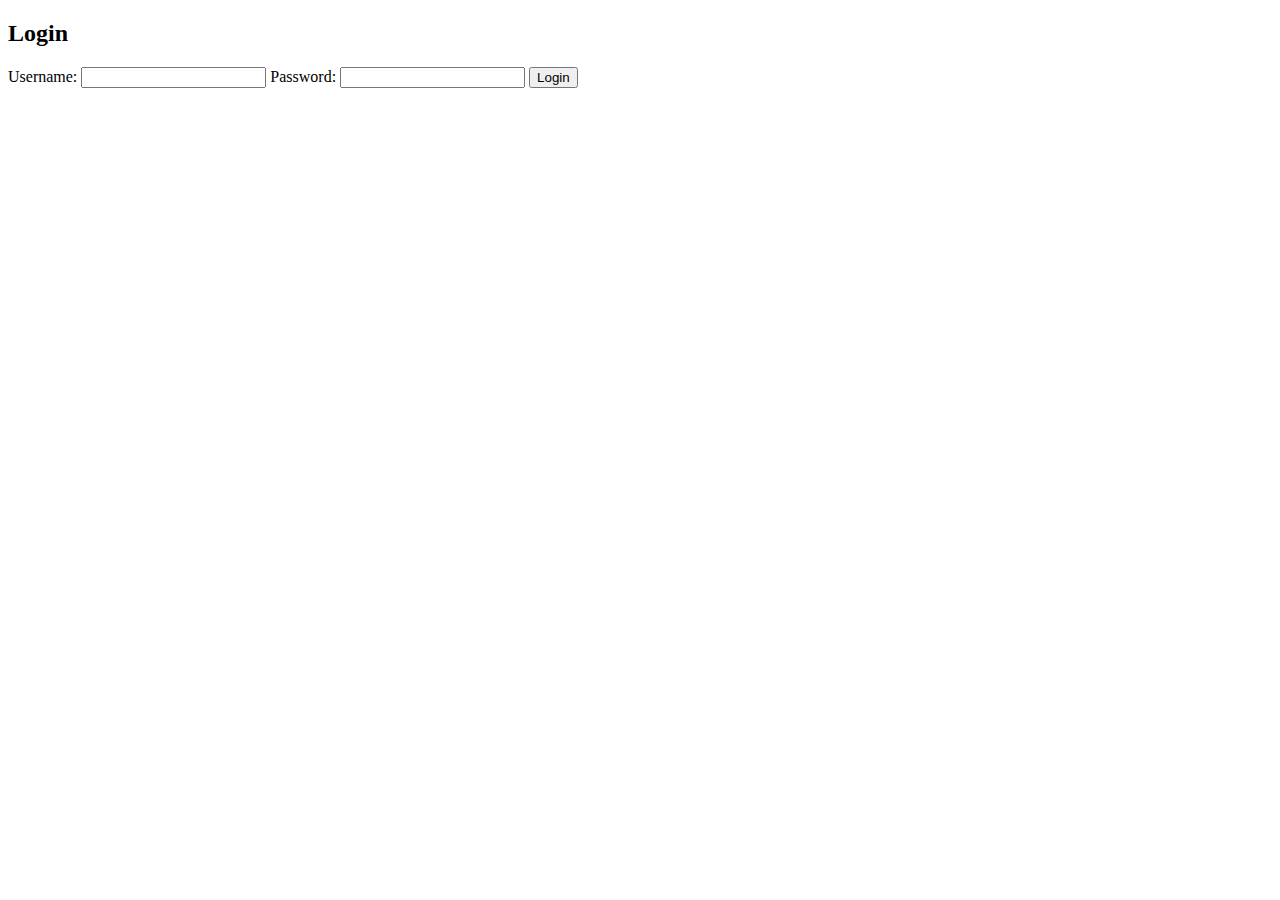
==== src/main/resources/templates/login.html @ 80b756ff "basic register and login" ====
<!DOCTYPE html>
<html xmlns:th="http://www.thymeleaf.org">
<head>
    <meta charset="UTF-8">
    <meta http-equiv="X-UA-Compatible" content="IE=edge">
    <meta name="viewport" content="width=device-width, initial-scale=1.0">
    <title>Login Page</title>
</head>
<body>

<h2>Login</h2>

<form th:action="@{/login}" method="post">
    <label for="username">Username:</label>
    <input type="text" id="username" name="username" required>

    <label for="password">Password:</label>
    <input type="password" id="password" name="password" required>

    <button type="submit">Login</button>
</form>

</body>
</html>
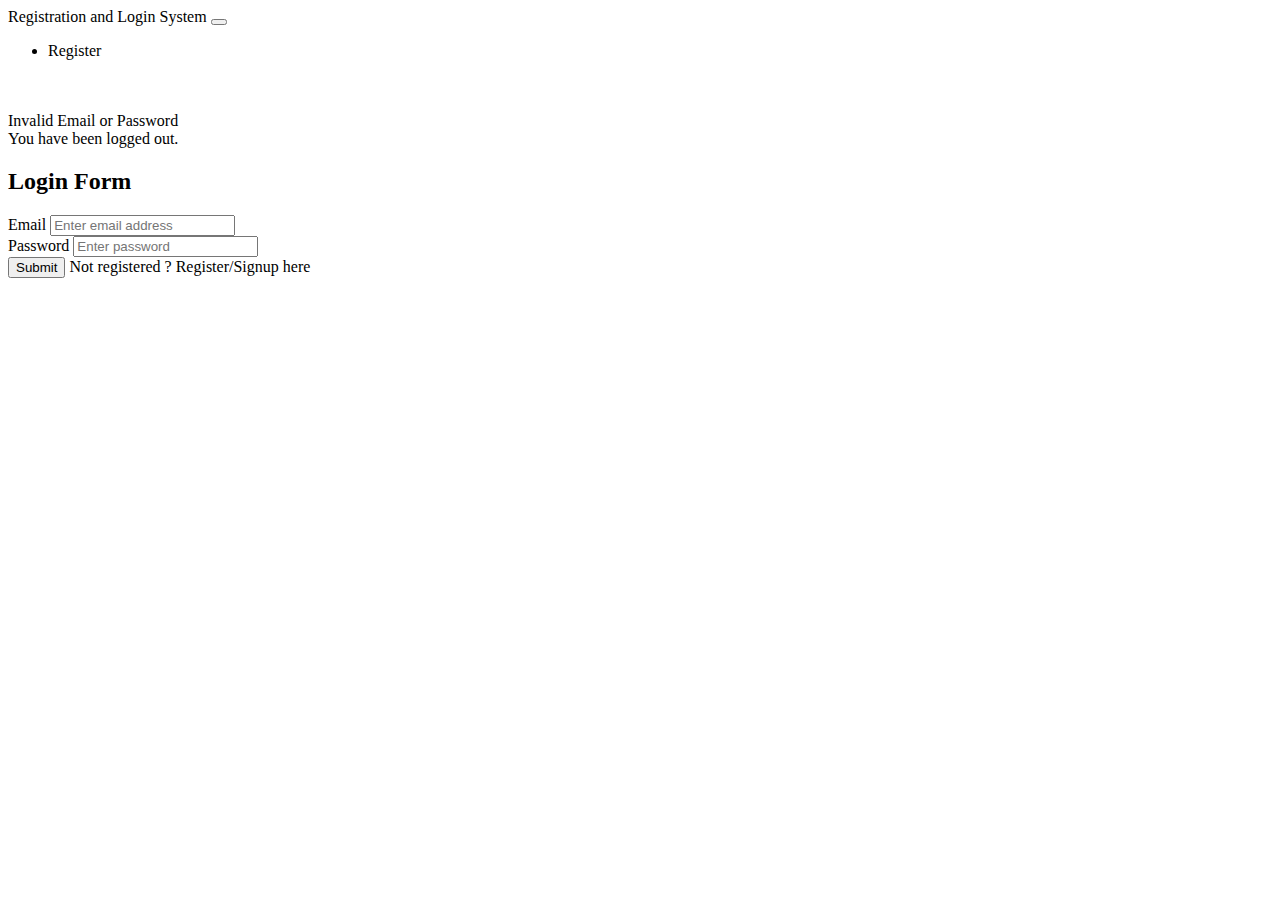
==== commit 929a5c15: "spring boot" ====
--- a/src/main/resources/templates/login.html
+++ b/src/main/resources/templates/login.html
@@ -1,24 +1,87 @@
 <!DOCTYPE html>
-<html xmlns:th="http://www.thymeleaf.org">
+<html lang="en"
+      xmlns:th="http://www.thymeleaf.org"
+>
 <head>
     <meta charset="UTF-8">
-    <meta http-equiv="X-UA-Compatible" content="IE=edge">
-    <meta name="viewport" content="width=device-width, initial-scale=1.0">
-    <title>Login Page</title>
+    <title>Registration and Login System</title>
+    <link href="https://cdn.jsdelivr.net/npm/bootstrap@5.0.2/dist/css/bootstrap.min.css"
+          rel="stylesheet"
+          integrity="sha384-EVSTQN3/azprG1Anm3QDgpJLIm9Nao0Yz1ztcQTwFspd3yD65VohhpuuCOmLASjC"
+          crossorigin="anonymous">
 </head>
 <body>
+<nav class="navbar navbar-expand-lg navbar-dark bg-dark">
+    <div class="container-fluid">
+        <a class="navbar-brand" th:href="@{/index}">Registration and Login System</a>
+        <button class="navbar-toggler" type="button" data-bs-toggle="collapse" data-bs-target="#navbarSupportedContent"
+                aria-controls="navbarSupportedContent" aria-expanded="false" aria-label="Toggle navigation">
+            <span class="navbar-toggler-icon"></span>
+        </button>
+        <div class="collapse navbar-collapse" id="navbarSupportedContent">
+            <ul class="navbar-nav me-auto mb-2 mb-lg-0">
+                <li class="nav-item">
+                    <a class="nav-link active" aria-current="page" th:href="@{/register}">Register</a>
+                </li>
+            </ul>
+        </div>
+    </div>
+</nav>
+<br/><br/>
+<div class="container">
+    <div class="row">
+        <div class="col-md-6 offset-md-3">
 
-<h2>Login</h2>
+            <div th:if="${param.error}">
+                <div class="alert alert-danger">Invalid Email or Password</div>
+            </div>
+            <div th:if="${param.logout}">
+                <div class="alert alert-success"> You have been logged out.</div>
+            </div>
 
-<form th:action="@{/login}" method="post">
-    <label for="username">Username:</label>
-    <input type="text" id="username" name="username" required>
+            <div class="card">
+                <div class="card-header">
+                    <h2 class="text-center">Login Form</h2>
+                </div>
+                <div class="card-body">
+                    <form
+                            method="post"
+                            role="form"
+                            th:action="@{/login}"
+                            class="form-horizontal"
+                    >
+                        <div class="form-group mb-3">
+                            <label class="control-label"> Email</label>
+                            <input
+                                    type="text"
+                                    id="username"
+                                    name="username"
+                                    class="form-control"
+                                    placeholder="Enter email address"
+                            />
+                        </div>
 
-    <label for="password">Password:</label>
-    <input type="password" id="password" name="password" required>
-
-    <button type="submit">Login</button>
-</form>
-
+                        <div class="form-group mb-3">
+                            <label class="control-label"> Password</label>
+                            <input
+                                    type="password"
+                                    id="password"
+                                    name="password"
+                                    class="form-control"
+                                    placeholder="Enter password"
+                            />
+                        </div>
+                        <div class="form-group mb-3">
+                            <button type="submit" class="btn btn-primary">Submit</button>
+                            <span> Not registered ?
+                                <a th:href="@{/register}">Register/Signup here</a>
+                            </span>
+                        </div>
+                    </form>
+                </div>
+            </div>
+        </div>
+    </div>
+</div>
 </body>
-</html>
+</html>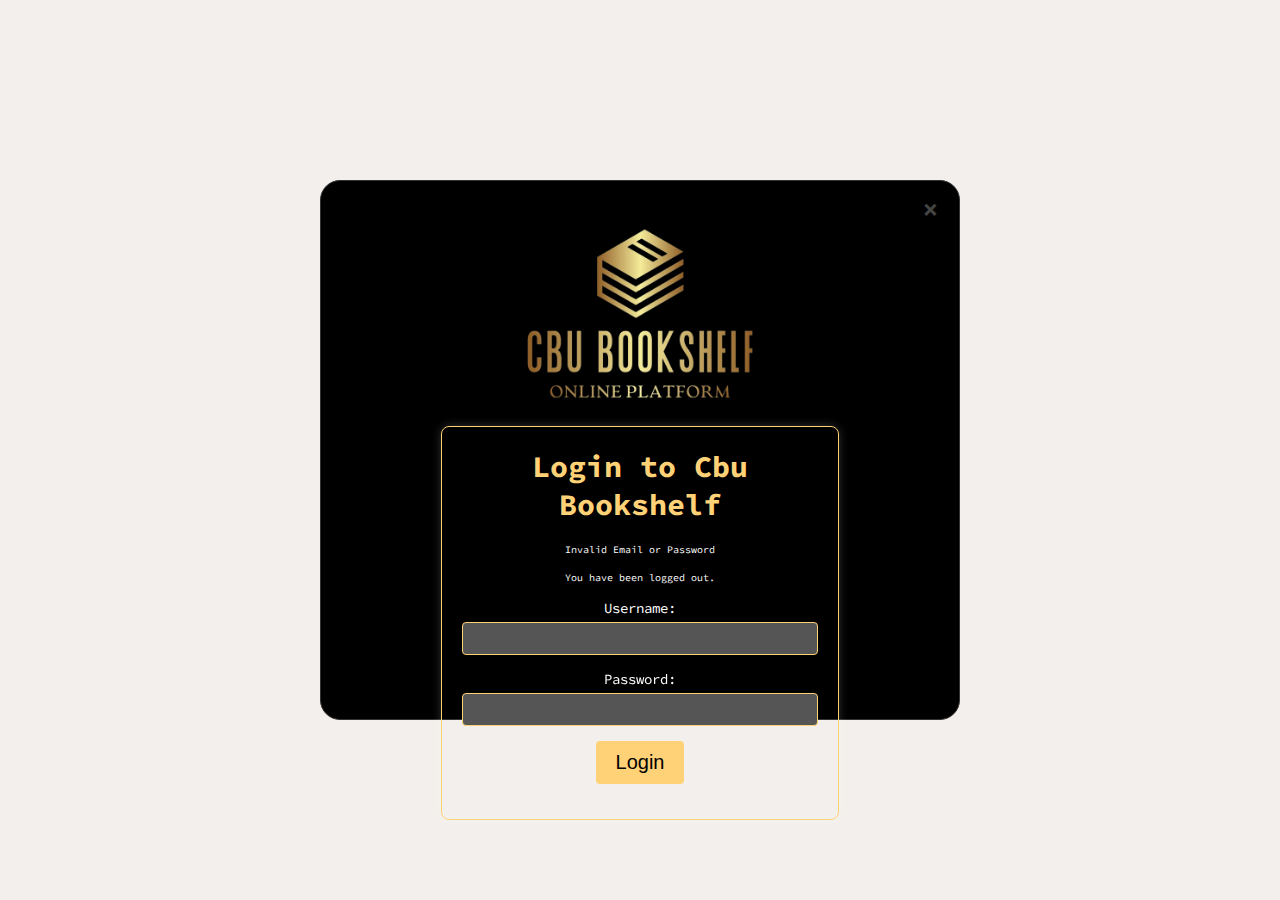
==== commit 81d4cd88: "update" ====
--- a/src/main/resources/templates/login.html
+++ b/src/main/resources/templates/login.html
@@ -1,87 +1,51 @@
+
 <!DOCTYPE html>
 <html lang="en"
-      xmlns:th="http://www.thymeleaf.org"
+xmlns:th="http://www.thymeleaf.org"
 >
 <head>
-    <meta charset="UTF-8">
-    <title>Registration and Login System</title>
-    <link href="https://cdn.jsdelivr.net/npm/bootstrap@5.0.2/dist/css/bootstrap.min.css"
-          rel="stylesheet"
-          integrity="sha384-EVSTQN3/azprG1Anm3QDgpJLIm9Nao0Yz1ztcQTwFspd3yD65VohhpuuCOmLASjC"
-          crossorigin="anonymous">
+    <meta charset="UTF-8" />
+    <meta name="viewport" content="width=device-width, initial-scale=1.0" />
+    <title>Login</title>
+    <link rel="stylesheet" href="https://cdnjs.cloudflare.com/ajax/libs/font-awesome/6.4.2/css/all.min.css" integrity="sha512-z3gLpd7yknf1YoNbCzqRKc4qyor8gaKU1qmn+CShxbuBusANI9QpRohGBreCFkKxLhei6S9CQXFEbbKuqLg0DA==" crossorigin="anonymous" referrerpolicy="no-referrer" />
+    <link rel="stylesheet" href="https://fonts.googleapis.com/css2?family=Source+Code+Pro:wght@400;700&display=swap" />
+    <link href="https://fonts.googleapis.com/css2?family=PT+Serif:wght@400;700&family=Source+Code+Pro:wght@400;700&display=swap" rel="stylesheet" />
+    <link rel="stylesheet" href="client/css/loginStyle.css" />
+    <link rel="stylesheet" href="client/css/general.css" />
 </head>
 <body>
-<nav class="navbar navbar-expand-lg navbar-dark bg-dark">
-    <div class="container-fluid">
-        <a class="navbar-brand" th:href="@{/index}">Registration and Login System</a>
-        <button class="navbar-toggler" type="button" data-bs-toggle="collapse" data-bs-target="#navbarSupportedContent"
-                aria-controls="navbarSupportedContent" aria-expanded="false" aria-label="Toggle navigation">
-            <span class="navbar-toggler-icon"></span>
-        </button>
-        <div class="collapse navbar-collapse" id="navbarSupportedContent">
-            <ul class="navbar-nav me-auto mb-2 mb-lg-0">
-                <li class="nav-item">
-                    <a class="nav-link active" aria-current="page" th:href="@{/register}">Register</a>
-                </li>
-            </ul>
-        </div>
-    </div>
-</nav>
-<br/><br/>
-<div class="container">
-    <div class="row">
-        <div class="col-md-6 offset-md-3">
-
-            <div th:if="${param.error}">
-                <div class="alert alert-danger">Invalid Email or Password</div>
+    <div class="modal">
+        <div class="modal-inside">
+            <span class="close-modal-cross" id="closeModalBtn">&times;</span>
+            <div class="full-logo-container">
+                <img class="modal-logo" src="client/images/full-logo.png" alt="" srcset="" />
             </div>
-            <div th:if="${param.logout}">
-                <div class="alert alert-success"> You have been logged out.</div>
-            </div>
-
-            <div class="card">
-                <div class="card-header">
-                    <h2 class="text-center">Login Form</h2>
-                </div>
-                <div class="card-body">
-                    <form
-                            method="post"
-                            role="form"
-                            th:action="@{/login}"
-                            class="form-horizontal"
-                    >
-                        <div class="form-group mb-3">
-                            <label class="control-label"> Email</label>
-                            <input
-                                    type="text"
-                                    id="username"
-                                    name="username"
-                                    class="form-control"
-                                    placeholder="Enter email address"
-                            />
-                        </div>
-
-                        <div class="form-group mb-3">
-                            <label class="control-label"> Password</label>
-                            <input
-                                    type="password"
-                                    id="password"
-                                    name="password"
-                                    class="form-control"
-                                    placeholder="Enter password"
-                            />
-                        </div>
-                        <div class="form-group mb-3">
-                            <button type="submit" class="btn btn-primary">Submit</button>
-                            <span> Not registered ?
-                                <a th:href="@{/register}">Register/Signup here</a>
-                            </span>
-                        </div>
-                    </form>
-                </div>
+            <div class="login-panel">
+                <h4 class="modal-heading">Login to Cbu Bookshelf</h4>
+                <form class="login-form" th:action="@{/login}" method="post">
+                    <div class="form-group" th:if="${param.error}">
+                        <div class="alert alert-danger">Invalid Email or Password</div>
+                    </div>
+                    <div class="form-group" th:if="${param.logout}">
+                        <div class="alert alert-success"> You have been logged out.</div>
+                    </div>
+                    <div class="form-group">
+                        <label for="username">Username:</label>
+                        <input type="text" id="username" name="username" required />
+                    </div>
+                    <div class="form-group">
+                        <label for="password">Password:</label>
+                        <input type="password" id="password" name="password" required />
+                    </div>
+                    <div class="form-group">
+                        <button type="submit" class="modal-button">Login</button>
+                    </div>
+                </form>
             </div>
         </div>
     </div>
-</div>
+
+
+    <script src="client/js/script.js"></script>
 </body>
-</html>+</html>
--- a/src/main/resources/templates/client/css/loginStyle.css
+++ b/src/main/resources/templates/client/css/loginStyle.css
@@ -0,0 +1,240 @@
+body {
+  color: #fff !important;
+}
+
+a {
+  color: #fff !important;
+}
+a:hover {
+  color: #ffd277 !important;
+}
+.nav-links-all {
+  padding: 6rem 0rem !important;
+  border-bottom: 1px solid white !important;
+}
+.nav-link {
+  font-size: 3.5rem !important;
+}
+
+.logo {
+  width: 45rem !important;
+}
+
+.modal {
+  background-color: rgba(255, 255, 255, 0.5) !important;
+}
+
+.modal-inside {
+  background-color: #000 !important;
+}
+
+.close-modal-cross {
+  color: #ccc;
+}
+/* NAVBAR */
+
+.background-image-container {
+  overflow: hidden;
+  background-image: linear-gradient(
+      to right,
+      rgba(0, 0, 0, 0.8),
+      rgba(0, 0, 0, 0.8)
+    ),
+    url(../images/main-bg-1.webp);
+  height: 100vh;
+}
+
+/* SECTION MAIN */
+
+.section-main {
+  margin-top: 4rem;
+}
+
+.section-main-container {
+  padding: 9rem 6rem;
+  border: 1px solid white;
+  display: grid;
+  grid-template-columns: 1fr 1fr;
+}
+
+.main-heading {
+  font-family: "PT Serif", serif;
+  font-size: 8rem;
+}
+
+.heading-by-who {
+  margin-top: -1rem;
+  text-decoration: underline;
+  opacity: 0.6;
+  font-size: 3rem;
+  font-weight: 100;
+  margin-bottom: 6rem;
+}
+
+.main-img {
+  width: 60rem;
+}
+
+.signin-login-buttons {
+  margin-top: 3rem;
+  display: flex;
+  justify-content: space-around;
+}
+
+.signin-btn,
+.login-btn {
+  margin-right: 5rem;
+  margin-bottom: 5rem;
+  width: 21rem;
+  height: 6rem;
+  border: none;
+  border-radius: 1rem;
+  background: linear-gradient(
+    to right,
+    #77530a,
+    #ffd277,
+    #77530a,
+    #77530a,
+    #ffd277,
+    #77530a
+  );
+  background-size: 250%;
+  background-position: left;
+  color: #ffd277;
+  position: relative;
+  display: flex;
+  align-items: center;
+  justify-content: center;
+  cursor: pointer;
+  transition-duration: 1s;
+  overflow: hidden;
+}
+
+.signin-btn::before {
+  font-weight: 700;
+  font-size: 1.6rem;
+  position: absolute;
+  content: "SIGN IN";
+  color: #ffd277;
+  display: flex;
+  align-items: center;
+  justify-content: center;
+  width: 97%;
+  height: 90%;
+  border-radius: 8px;
+  transition-duration: 1s;
+  background-color: rgba(0, 0, 0, 0.842);
+  background-size: 200%;
+}
+
+.signin-btn:hover,
+.login-btn:hover {
+  background-position: right;
+  transition-duration: 1s;
+}
+
+.signin-btn:hover::before,
+.login-btn:hover::before {
+  background-position: right;
+  transition-duration: 1s;
+}
+
+.signin-btn:active,
+.login-btn:active {
+  transform: scale(0.95);
+}
+
+.login-btn::before {
+  position: absolute;
+
+  color: #ffd277;
+  display: flex;
+  align-items: center;
+  justify-content: center;
+  width: 97%;
+  height: 90%;
+  border-radius: 8px;
+  transition-duration: 1s;
+  background-color: rgba(0, 0, 0, 0.842);
+  background-size: 200%;
+}
+
+.login-btn {
+  color: black;
+}
+
+.social-hashtag-container .social-link {
+  font-size: 2rem;
+}
+
+.social-link {
+  font-size: 4rem;
+}
+
+.social-logos {
+  margin-top: 1rem;
+  display: flex;
+  gap: 6rem;
+}
+
+.right-side {
+  display: flex;
+  text-align: center;
+  align-items: center;
+}
+
+.login-panel {
+  border: 1px solid #ffd277;
+  padding: 20px;
+  border-radius: 8px;
+  box-shadow: 0 0 10px rgba(255, 255, 255, 0.2);
+
+  text-align: center;
+}
+
+.login-panel h4 {
+  color: #ffd277;
+}
+
+.login-form {
+  margin-top: 20px;
+}
+
+.form-group {
+  margin-bottom: 15px;
+}
+
+.form-group label {
+  display: block;
+  font-size: 14px;
+  margin-bottom: 5px;
+  color: #fff;
+}
+
+.form-group input {
+  width: 100%;
+  padding: 8px;
+  box-sizing: border-box;
+  border: 1px solid #ffd277;
+  border-radius: 4px;
+  background-color: #555;
+  color: #fff;
+  outline: none;
+}
+
+.form-group button {
+  transition: 0.3s all ease;
+  background-color: #ffd277;
+  color: #000;
+  padding: 1rem 2rem;
+  border: none;
+  border-radius: 4px;
+  cursor: pointer;
+  font-size: 2rem;
+}
+
+.form-group button:hover {
+  cursor: pointer;
+  background-color: #fff;
+  color: #000;
+}
--- a/src/main/resources/templates/client/css/general.css
+++ b/src/main/resources/templates/client/css/general.css
@@ -0,0 +1,160 @@
+*,
+*::before,
+*::after {
+  box-sizing: border-box;
+  margin: 0;
+  padding: 0;
+}
+
+a:hover {
+  transition: 0.3s all ease;
+  color: rgb(236, 171, 42);
+}
+
+html {
+  font-size: 62.5%;
+}
+
+body {
+  color: #000;
+  background-color: #e7dfd8;
+  font-family: "Source Code Pro", monospace;
+}
+
+li {
+  list-style: none;
+}
+
+a {
+  text-decoration: none;
+  color: #000;
+}
+
+.container {
+  max-width: 134rem;
+  margin: auto;
+}
+
+h1 {
+  font-size: 6rem;
+}
+
+h2 {
+  font-size: 4.8rem;
+}
+
+h3 {
+  font-size: 3.8rem;
+}
+
+h4 {
+  font-size: 3rem;
+}
+
+h5 {
+  font-size: 2.2rem;
+}
+
+h6 {
+  font-size: 1.6rem;
+}
+
+.logo {
+  width: 40rem;
+}
+
+.nav-links-all {
+  padding: 4rem 0rem;
+  display: flex;
+  justify-content: space-between;
+  border-bottom: 1px solid black;
+}
+
+.nav-links {
+  display: flex;
+  justify-content: space-between;
+  gap: 5rem;
+}
+
+.nav-link {
+  display: flex;
+  text-align: center;
+  align-items: center;
+  font-size: 1.8rem;
+}
+
+.nav-link-container {
+  border-bottom: 1px solid black;
+  transition: 0.3s all ease;
+}
+
+.nav-link-container:hover {
+  border-bottom: 1px solid rgb(236, 171, 42);
+}
+
+/* MODAL */
+.hidden {
+  display: none;
+  visibility: hidden;
+}
+
+.modal {
+  position: fixed;
+  top: 0;
+  left: 0;
+  width: 100%;
+  height: 100%;
+  background-color: rgba(0, 0, 0, 0.8);
+  z-index: 99;
+}
+
+.modal-inside {
+  position: relative;
+  border-radius: 2rem;
+  width: 50%;
+  height: 60%;
+  top: 50%;
+  left: 50%;
+  transform: translate(-50%, -50%);
+
+  /* Başlangıçta modal gizli olsun */
+  position: fixed; /* Pencere içinde sabit konumda olsun */ /* Ortalama işlemi ile ortalanacak */
+  padding: 3rem 12rem;
+  background-color: #eee;
+  border: 1px solid #333;
+  z-index: 100; /* Diğer öğelerin üstünde göster */
+}
+
+/* Modal Kapatma Düğmesi */
+.close-modal-cross {
+  position: absolute;
+  top: 1rem;
+  right: 2rem;
+  transition: 0.3s all;
+  color: #444;
+  float: right;
+  font-size: 28px;
+  font-weight: bold;
+  cursor: pointer;
+}
+
+.close-modal-cross:hover,
+.close-modal-cross:focus {
+  color: #fff;
+  text-decoration: none;
+  cursor: pointer;
+}
+
+.modal-logo-container {
+  width: 100%;
+  text-align: center;
+  align-items: center;
+}
+
+.modal-logo {
+  margin: auto;
+  display: block;
+  width: 25rem;
+  margin-top: 1rem;
+  margin-bottom: 2rem;
+}
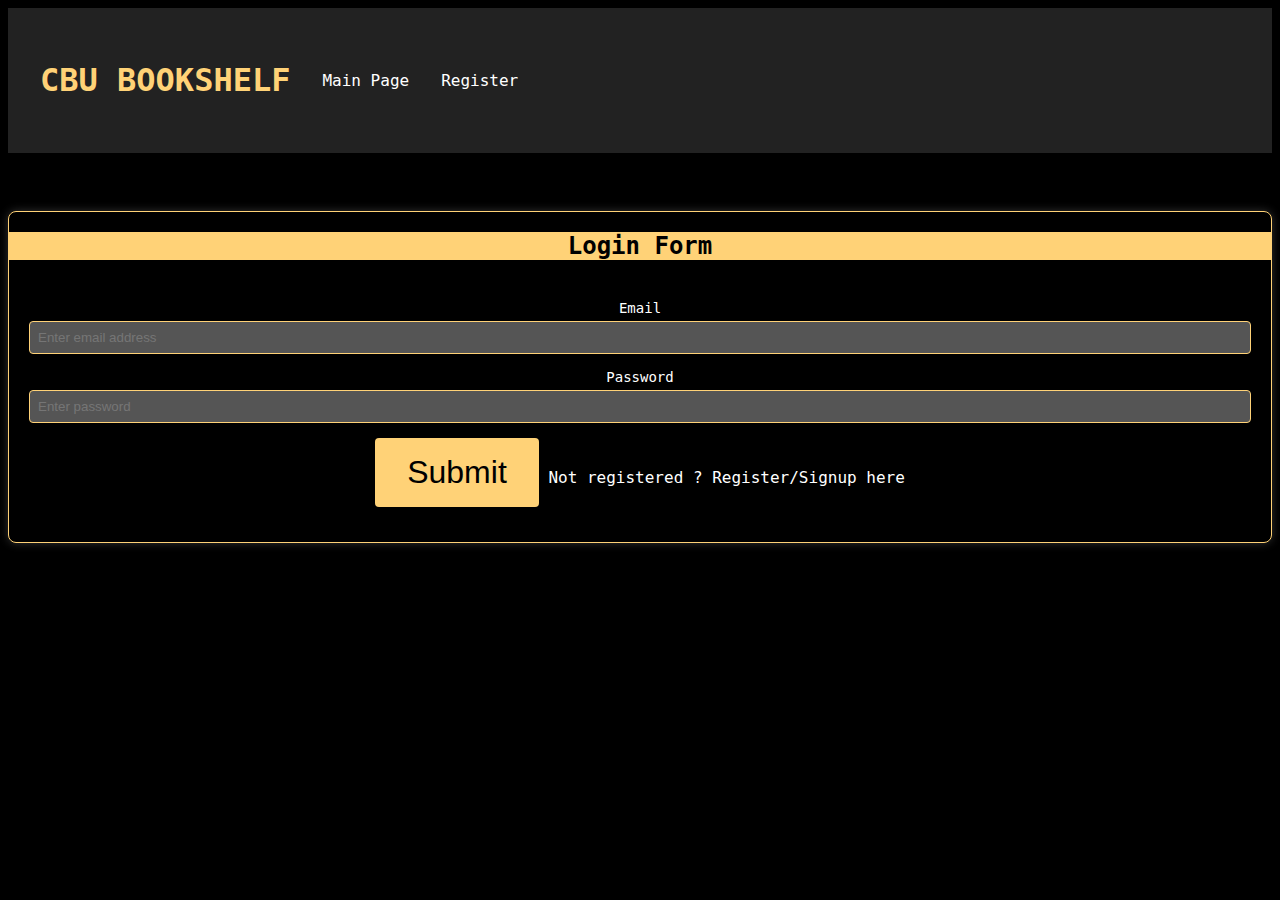
==== commit be78878f: "styles" ====
--- a/src/main/resources/templates/login.html
+++ b/src/main/resources/templates/login.html
@@ -1,51 +1,200 @@
-
 <!DOCTYPE html>
-<html lang="en"
-xmlns:th="http://www.thymeleaf.org"
->
+<html lang="en" xmlns:th="http://www.thymeleaf.org">
 <head>
-    <meta charset="UTF-8" />
-    <meta name="viewport" content="width=device-width, initial-scale=1.0" />
-    <title>Login</title>
-    <link rel="stylesheet" href="https://cdnjs.cloudflare.com/ajax/libs/font-awesome/6.4.2/css/all.min.css" integrity="sha512-z3gLpd7yknf1YoNbCzqRKc4qyor8gaKU1qmn+CShxbuBusANI9QpRohGBreCFkKxLhei6S9CQXFEbbKuqLg0DA==" crossorigin="anonymous" referrerpolicy="no-referrer" />
-    <link rel="stylesheet" href="https://fonts.googleapis.com/css2?family=Source+Code+Pro:wght@400;700&display=swap" />
-    <link href="https://fonts.googleapis.com/css2?family=PT+Serif:wght@400;700&family=Source+Code+Pro:wght@400;700&display=swap" rel="stylesheet" />
-    <link rel="stylesheet" href="client/css/loginStyle.css" />
-    <link rel="stylesheet" href="client/css/general.css" />
+    <meta charset="UTF-8"/>
+    <title>Registration and Login System</title>
+    <style>
+        li {
+          list-style: none;
+        }
+        body {
+          color: #fff !important;
+          background-color: #000; /* Added background color */
+          font-family: "Source Code Pro", monospace; /* Applied a common font-family */
+        }
+
+        a {
+          color: #fff !important;
+        }
+
+        a:hover {
+          color: #ffd277 !important;
+          transition: 0.3s all ease;
+        }
+
+        .container {
+          max-width: 134rem;
+          margin: auto;
+        }
+
+        .navbar {
+          background-color: #222; /* Updated navbar background color */
+        }
+
+        .navbar-brand {
+          color: #fff !important;
+        }
+
+        .navbar-nav .nav-item .nav-link {
+          color: #fff !important;
+          transition: 0.3s all ease;
+        }
+
+        .navbar-nav .nav-item .nav-link:hover {
+          color: #ffd277 !important;
+        }
+
+        .card {
+          border: 1px solid #ffd277;
+          border-radius: 8px;
+          box-shadow: 0 0 10px rgba(255, 255, 255, 0.2);
+          text-align: center;
+          margin-top: 20px;
+        }
+
+        .card-header {
+          background-color: #ffd277;
+          color: #000;
+        }
+
+        .card-body {
+          padding: 20px;
+        }
+
+        .form-group {
+          margin-bottom: 15px;
+        }
+        a:hover {
+          cursor: pointer;
+        }
+
+        .form-group label {
+          display: block;
+          font-size: 14px;
+          margin-bottom: 5px;
+          color: #fff;
+        }
+
+        .form-group input {
+          width: 100%;
+          padding: 8px;
+          box-sizing: border-box;
+          border: 1px solid #ffd277;
+          border-radius: 4px;
+          background-color: #555;
+          color: #fff;
+          outline: none;
+        }
+
+        .form-group button {
+          transition: 0.3s all ease;
+          background-color: #ffd277;
+          color: #000;
+          padding: 1rem 2rem;
+          border: none;
+          border-radius: 4px;
+          cursor: pointer;
+          font-size: 2rem;
+        }
+
+        .form-group button:hover {
+          cursor: pointer;
+          background-color: #fff;
+          color: #000;
+        }
+
+        .cbu-bookshelf-logo {
+          color: #ffd277;
+        }
+        .navbar-brand-container {
+          padding: 2rem;
+          display: flex;
+          align-items: center;
+          gap: 2rem;
+        }
+        .navbar-collapse {
+          padding-bottom: 1rem;
+          text-align: center;
+          margin-top: -3rem;
+        }
+        .navbar-collapse a {
+          margin-bottom: 1rem;
+          font-size: 1.2rem;
+        }
+
+        .alert {
+          display: none;
+          visibility: hidden;
+        }
+    </style>
 </head>
 <body>
-    <div class="modal">
-        <div class="modal-inside">
-            <span class="close-modal-cross" id="closeModalBtn">&times;</span>
-            <div class="full-logo-container">
-                <img class="modal-logo" src="client/images/full-logo.png" alt="" srcset="" />
+<nav class="navbar navbar-expand-lg navbar-dark bg-dark">
+    <div class="navbar-brand-container">
+        <a class="navbar-brand" th:href="@{/index}">
+            <h1 class="cbu-bookshelf-logo">CBU BOOKSHELF</h1>
+        </a>
+        <a class="navbar-brand" th:href="@{/index}">
+            <p class="nav-link--">Main Page</p>
+        </a>
+        <a class="nav-link active" aria-current="page" th:href="@{/register}"
+        >Register</a
+        >
+    </div>
+</nav>
+<br/><br/>
+<div class="container">
+    <div class="row">
+        <div class="col-md-6 offset-md-3">
+            <div th:if="${param.error}">
+                <div class="alert alert-danger">Invalid Email or Password</div>
             </div>
-            <div class="login-panel">
-                <h4 class="modal-heading">Login to Cbu Bookshelf</h4>
-                <form class="login-form" th:action="@{/login}" method="post">
-                    <div class="form-group" th:if="${param.error}">
-                        <div class="alert alert-danger">Invalid Email or Password</div>
-                    </div>
-                    <div class="form-group" th:if="${param.logout}">
-                        <div class="alert alert-success"> You have been logged out.</div>
-                    </div>
-                    <div class="form-group">
-                        <label for="username">Username:</label>
-                        <input type="text" id="username" name="username" required />
-                    </div>
-                    <div class="form-group">
-                        <label for="password">Password:</label>
-                        <input type="password" id="password" name="password" required />
-                    </div>
-                    <div class="form-group">
-                        <button type="submit" class="modal-button">Login</button>
-                    </div>
-                </form>
+            <div th:if="${param.logout}">
+                <div class="alert alert-success">You have been logged out.</div>
+            </div>
+            <div class="card">
+                <div class="card-header">
+                    <h2 class="text-center">Login Form</h2>
+                </div>
+                <div class="card-body">
+                    <form
+                            method="post"
+                            role="form"
+                            th:action="@{/login}"
+                            class="form-horizontal"
+                    >
+                        <div class="form-group mb-3">
+                            <label class="control-label"> Email</label>
+                            <input
+                                    type="text"
+                                    id="username"
+                                    name="username"
+                                    class="form-control"
+                                    placeholder="Enter email address"
+                            />
+                        </div>
+                        <div class="form-group mb-3">
+                            <label class="control-label"> Password</label>
+                            <input
+                                    type="password"
+                                    id="password"
+                                    name="password"
+                                    class="form-control"
+                                    placeholder="Enter password"
+                            />
+                        </div>
+                        <div class="form-group mb-3">
+                            <button type="submit" class="btn btn-primary">Submit</button>
+                            <span>
+                    Not registered ?
+                    <a th:href="@{/register}">Register/Signup here</a>
+                  </span>
+                        </div>
+                    </form>
+                </div>
             </div>
         </div>
     </div>
-
-
-    <script src="client/js/script.js"></script>
+</div>
 </body>
-</html>
+</html>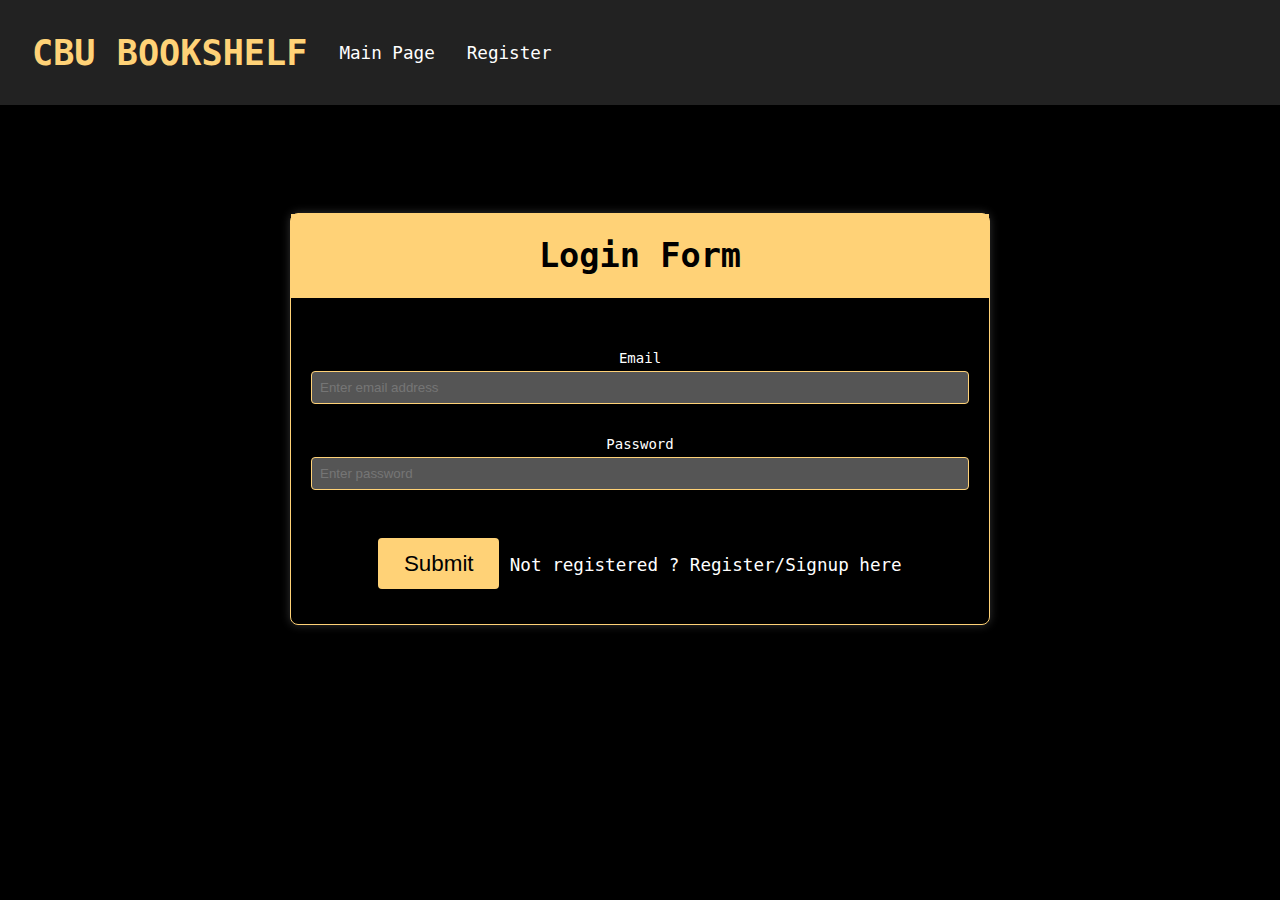
==== commit 07e8faae: "error handling and login html fix" ====
--- a/src/main/resources/templates/login.html
+++ b/src/main/resources/templates/login.html
@@ -1,13 +1,19 @@
 <!DOCTYPE html>
 <html lang="en" xmlns:th="http://www.thymeleaf.org">
 <head>
-    <meta charset="UTF-8"/>
+    <meta charset="UTF-8" />
     <title>Registration and Login System</title>
     <style>
+        * {
+          margin: 0;
+          padding: 0;
+          box-sizing: border-box;
+        }
         li {
           list-style: none;
         }
         body {
+          font-size: 1.1rem;
           color: #fff !important;
           background-color: #000; /* Added background color */
           font-family: "Source Code Pro", monospace; /* Applied a common font-family */
@@ -28,6 +34,7 @@
         }
 
         .navbar {
+          margin-bottom: 3rem;
           background-color: #222; /* Updated navbar background color */
         }
 
@@ -45,6 +52,8 @@
         }
 
         .card {
+          margin: auto;
+          width: 700px;
           border: 1px solid #ffd277;
           border-radius: 8px;
           box-shadow: 0 0 10px rgba(255, 255, 255, 0.2);
@@ -62,6 +71,7 @@
         }
 
         .form-group {
+          margin-top: 2rem;
           margin-bottom: 15px;
         }
         a:hover {
@@ -87,14 +97,15 @@
         }
 
         .form-group button {
+          margin-top: 1rem;
           transition: 0.3s all ease;
           background-color: #ffd277;
           color: #000;
-          padding: 1rem 2rem;
+          padding: 0.8rem 1.6rem;
           border: none;
           border-radius: 4px;
           cursor: pointer;
-          font-size: 2rem;
+          font-size: 1.4rem;
         }
 
         .form-group button:hover {
@@ -125,6 +136,10 @@
         .alert {
           display: none;
           visibility: hidden;
+        }
+        .card-header {
+          font-size: 1.4rem;
+          padding: 1.4rem 0;
         }
     </style>
 </head>
@@ -142,7 +157,7 @@
         >
     </div>
 </nav>
-<br/><br/>
+<br /><br />
 <div class="container">
     <div class="row">
         <div class="col-md-6 offset-md-3">
